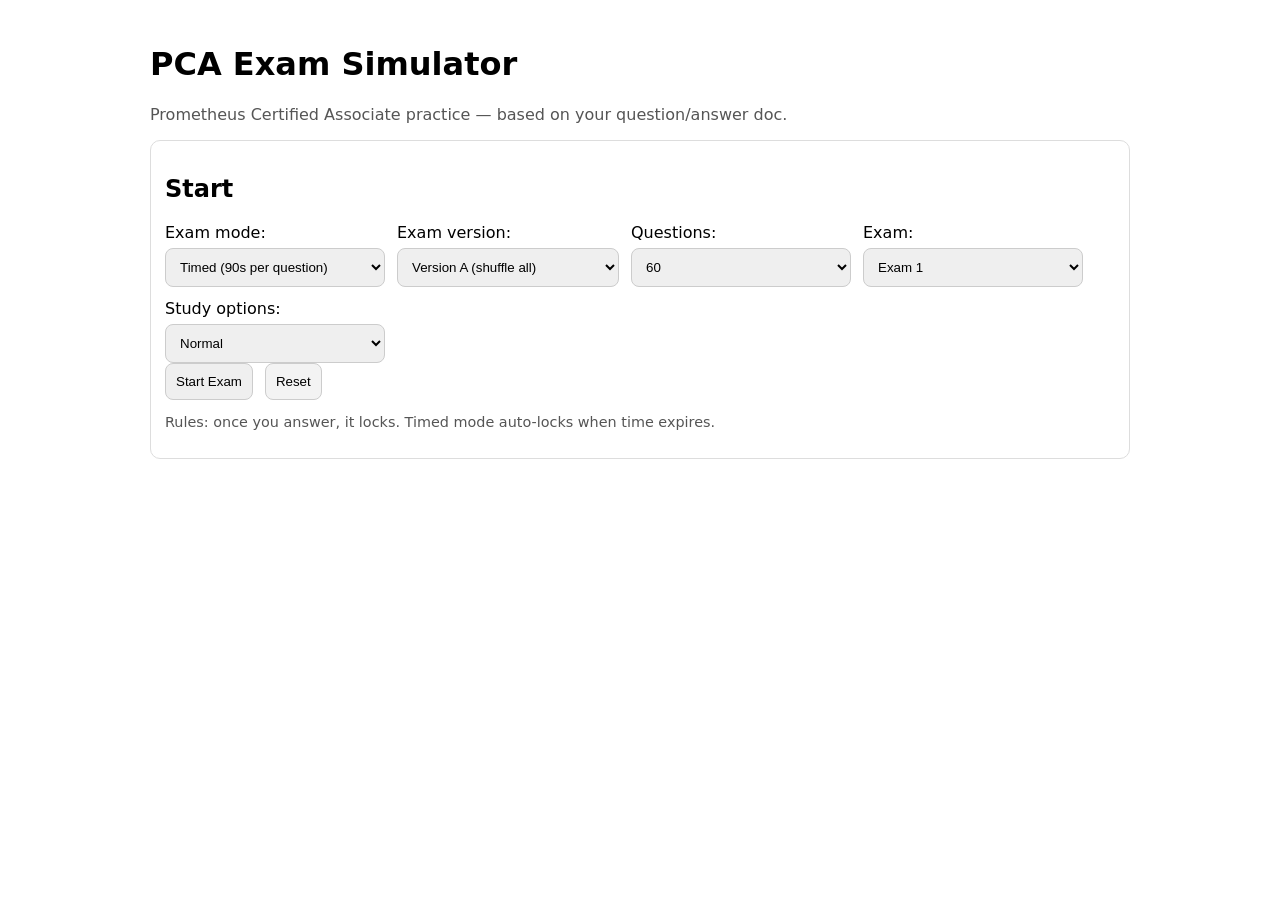
==== index.html @ a1652077 "Add PCA exam simulator (timed/untimed)" ====
<!doctype html>
<html lang="en">
<head>
  <meta charset="utf-8" />
  <meta name="viewport" content="width=device-width,initial-scale=1" />
  <title>PCA Exam Simulator</title>
  <link rel="stylesheet" href="styles.css" />
</head>
<body>
  <header class="wrap">
    <h1>PCA Exam Simulator</h1>
    <p class="muted">Prometheus Certified Associate practice — based on your question/answer doc.</p>

    <section class="card">
      <h2>Start</h2>
      <div class="row">
        <label>
          Exam mode:
          <select id="mode">
            <option value="timed">Timed (90s per question)</option>
            <option value="untimed">Untimed (all questions)</option>
          </select>
        </label>

        <label>
          Exam version:
          <select id="version">
            <option value="A">Version A (shuffle all)</option>
            <option value="B">Version B (shuffle per domain)</option>
          </select>
        </label>

        <label>
          Questions:
          <select id="count">
            <option value="20">20</option>
            <option value="40">40</option>
            <option value="60" selected>60</option>
            <option value="60" selected>60</option>
</select>
        </label>

        <label>
          Exam:
          <select id="examFile">
            <option value="exam1.json" selected>Exam 1</option>
          </select>
        </label>

        <label>
          Study options:
          <select id="studyMode">
            <option value="normal" selected>Normal</option>
            <option value="show_all_answers">Show all answers</option>
            <option value="auto_answer_all">Auto-answer all (correct)</option>
          </select>
        </label>
      </div>

      <div class="row">
        <button id="startBtn">Start Exam</button>
        <button id="resetBtn" class="secondary">Reset</button>
      </div>

      <p class="muted small">
        Rules: once you answer, it locks. Timed mode auto-locks when time expires.
      </p>
    </section>
  </header>

  <main class="wrap">
    <section id="exam" class="hidden"></section>

    <section id="results" class="card hidden"></section>
  </main>

  <script src="app.js"></script>
</body>
</html>
---- styles.css ----
:root { font-family: system-ui, -apple-system, Segoe UI, Roboto, Arial, sans-serif; }
.wrap { max-width: 980px; margin: 0 auto; padding: 16px; }
.hidden { display: none; }
.muted { color: #555; }
.small { font-size: 0.9rem; }

.card {
  border: 1px solid #ddd;
  border-radius: 10px;
  padding: 14px;
  margin: 14px 0;
  background: #fff;
}

.row { display: flex; gap: 12px; flex-wrap: wrap; align-items: center; }
label { display: flex; flex-direction: column; gap: 6px; min-width: 220px; }
select, button { padding: 10px; border-radius: 8px; border: 1px solid #ccc; }
button { cursor: pointer; }
button.secondary { background: #f3f3f3; }

.qcard { border: 1px solid #e3e3e3; border-radius: 10px; padding: 14px; margin: 12px 0; }
.qhead { display: flex; justify-content: space-between; gap: 12px; align-items: baseline; flex-wrap: wrap; }
.timer { font-weight: 700; }
.locked { opacity: 0.85; }
.choices { margin-top: 10px; display: grid; gap: 8px; }
.choice { display: flex; gap: 8px; align-items: flex-start; }

.badge { font-size: 0.85rem; padding: 4px 8px; border-radius: 999px; border: 1px solid #ddd; background: #fafafa; }
.correct { border-color: #18a558; }
.wrong { border-color: #c62828; }

hr { border: none; border-top: 1px solid #eee; margin: 14px 0; }
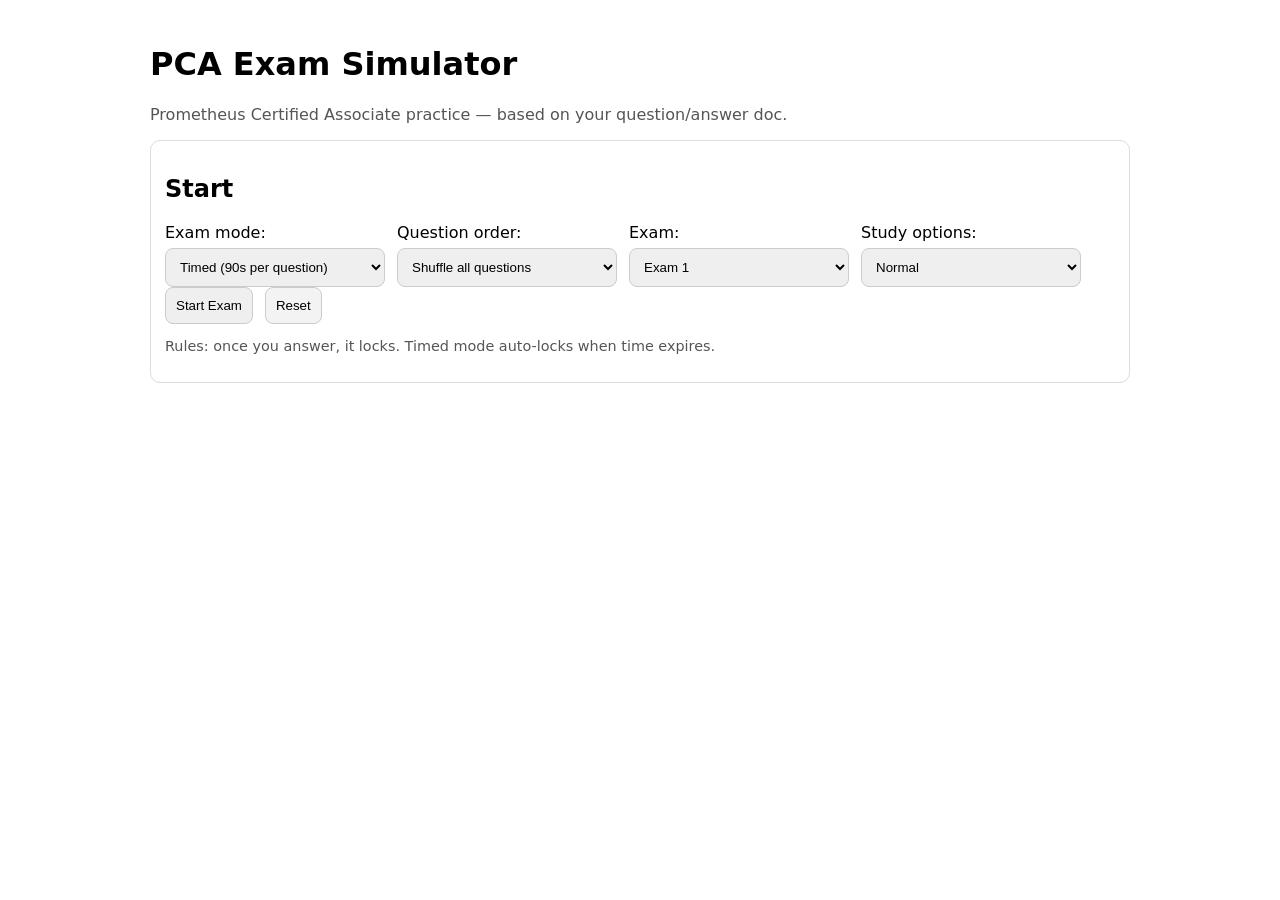
==== commit 66b0bbee: "Add PCA exam simulator (timed/untimed)" ====
--- a/index.html
+++ b/index.html
@@ -23,24 +23,13 @@
         </label>
 
         <label>
-          Exam version:
+          Question order:
           <select id="version">
-            <option value="A">Version A (shuffle all)</option>
-            <option value="B">Version B (shuffle per domain)</option>
+            <option value="A">Shuffle all questions</option>
+            <option value="B">Shuffle per domain</option>
           </select>
         </label>
-
-        <label>
-          Questions:
-          <select id="count">
-            <option value="20">20</option>
-            <option value="40">40</option>
-            <option value="60" selected>60</option>
-            <option value="60" selected>60</option>
-</select>
-        </label>
-
-        <label>
+<label>
           Exam:
           <select id="examFile">
             <option value="exam1.json" selected>Exam 1</option>
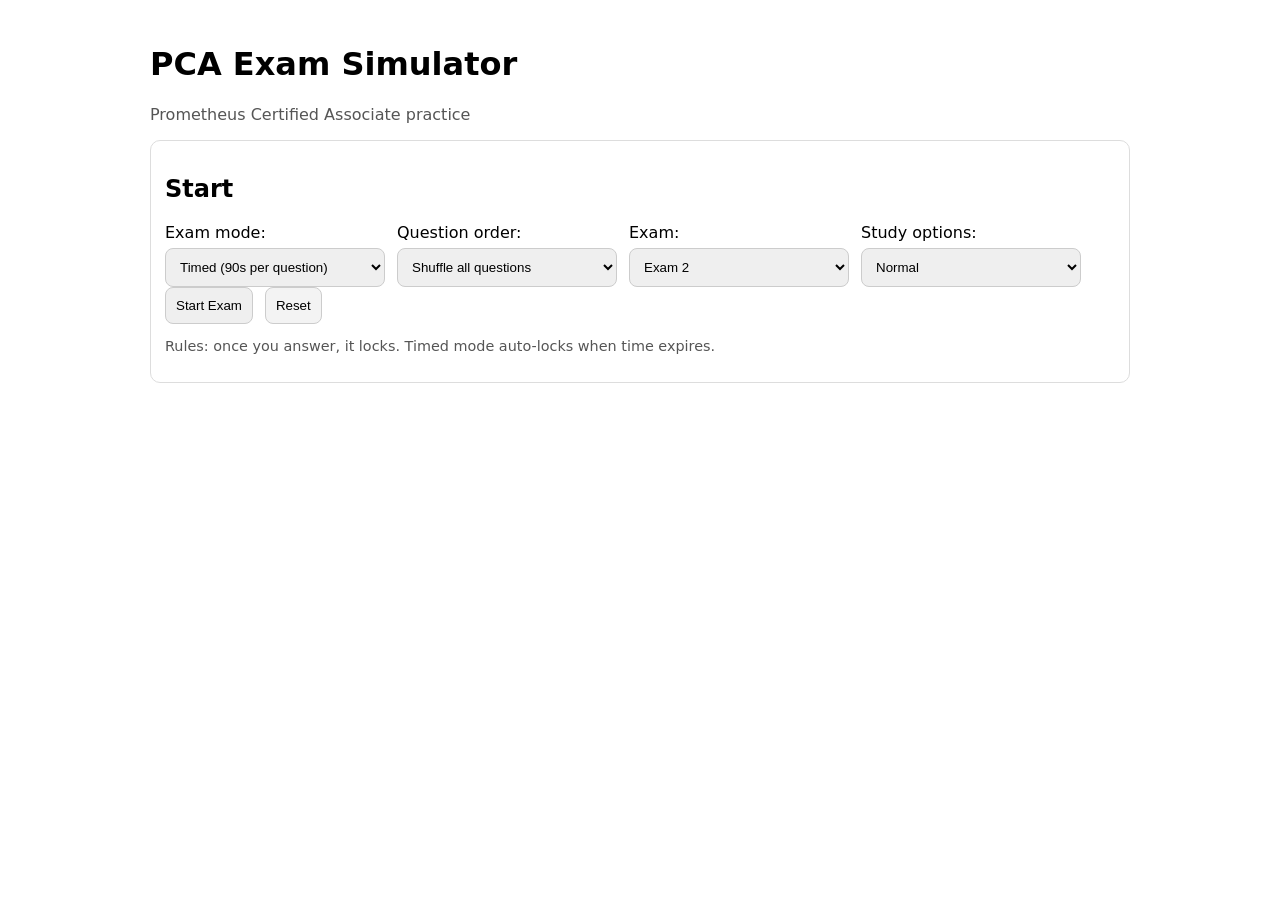
==== commit d5fff088: "Add PCA exam simulator (timed/untimed)" ====
--- a/index.html
+++ b/index.html
@@ -9,7 +9,7 @@
 <body>
   <header class="wrap">
     <h1>PCA Exam Simulator</h1>
-    <p class="muted">Prometheus Certified Associate practice — based on your question/answer doc.</p>
+    <p class="muted">Prometheus Certified Associate practice</p>
 
     <section class="card">
       <h2>Start</h2>
@@ -33,6 +33,7 @@
           Exam:
           <select id="examFile">
             <option value="exam1.json" selected>Exam 1</option>
+            <option value="exam2.json" selected>Exam 2</option>
           </select>
         </label>
 
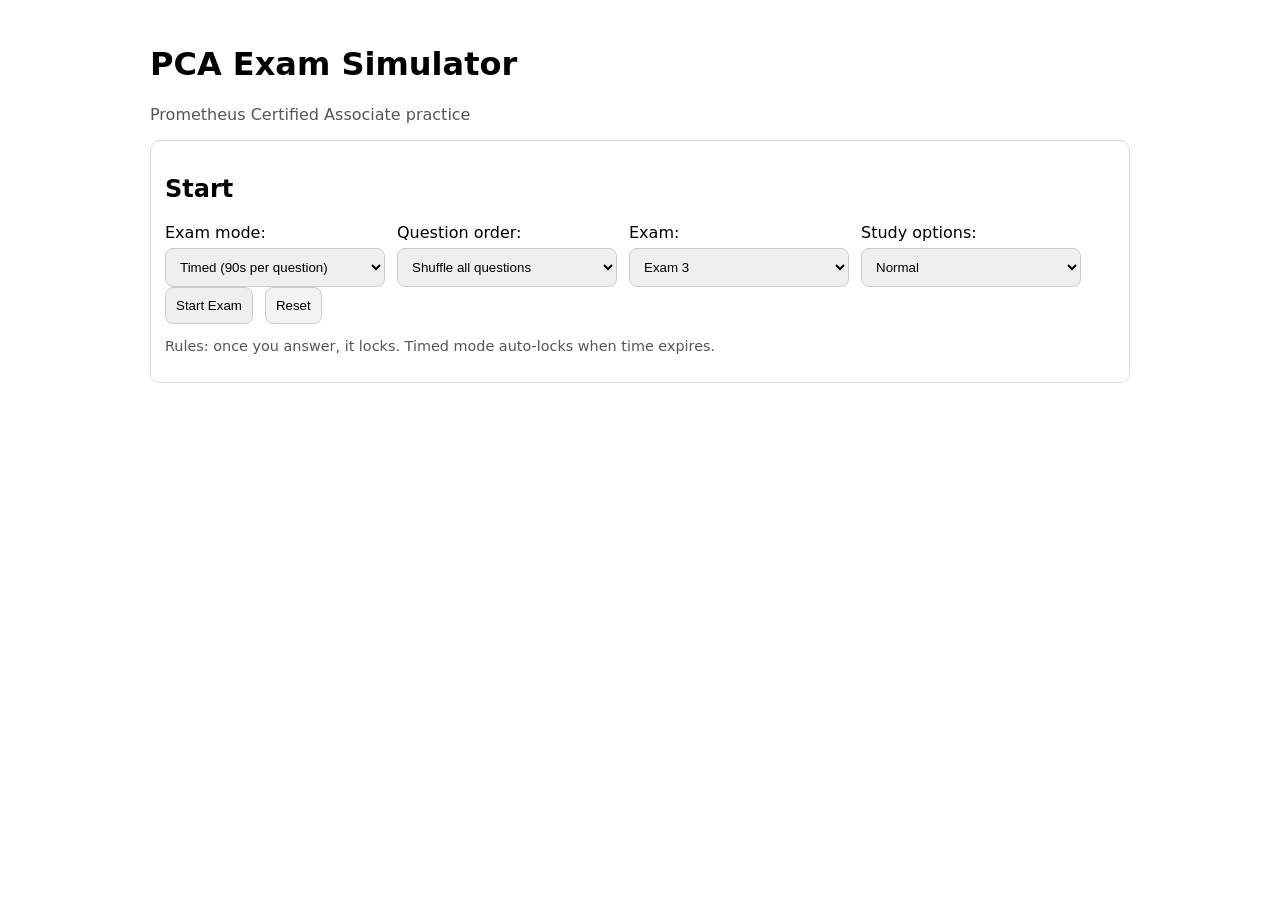
==== commit 3b703fdb: "Add PCA exam simulator (timed/untimed)" ====
--- a/index.html
+++ b/index.html
@@ -34,6 +34,7 @@
           <select id="examFile">
             <option value="exam1.json" selected>Exam 1</option>
             <option value="exam2.json" selected>Exam 2</option>
+            <option value="exam3.json" selected>Exam 3</option>
           </select>
         </label>
 
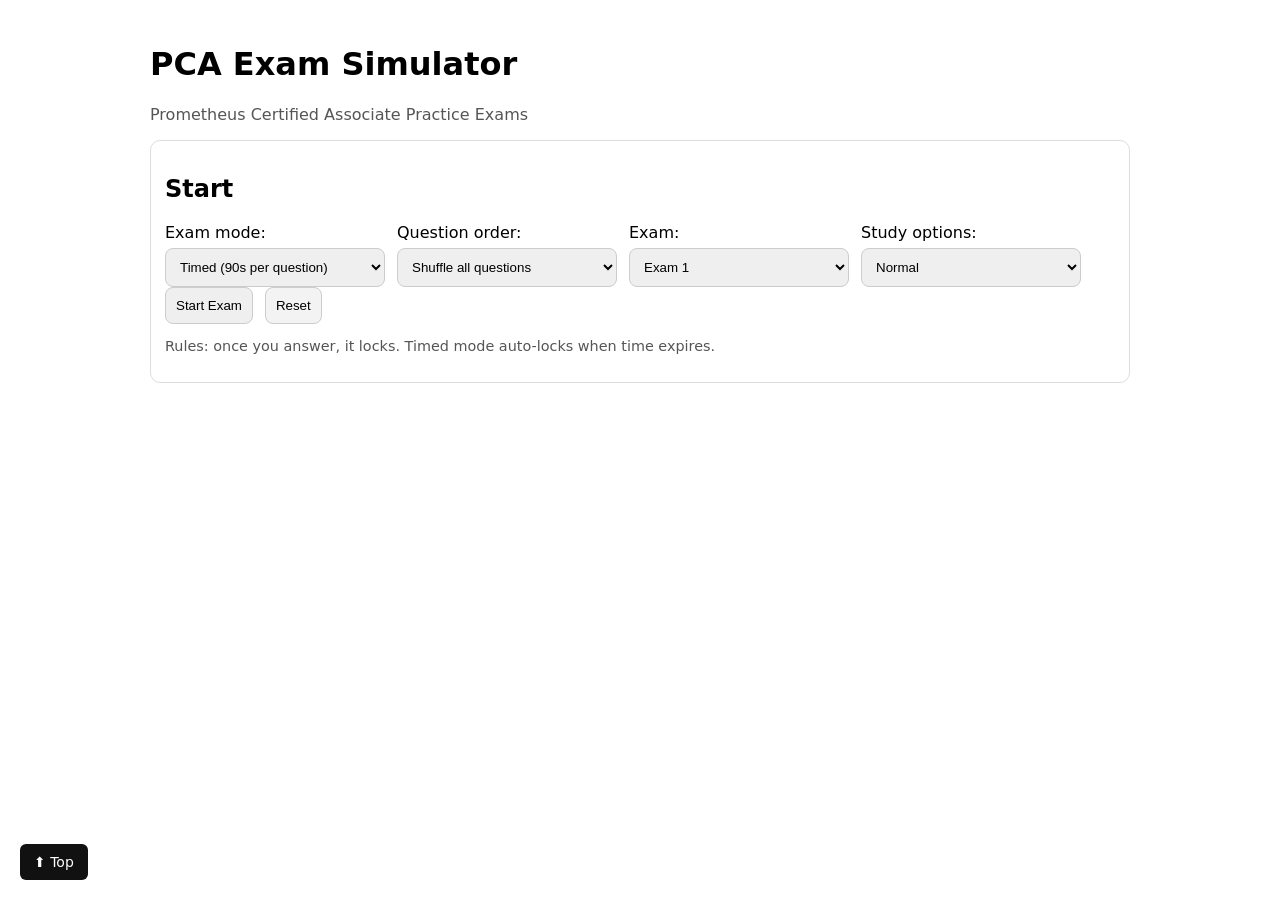
==== commit 589d1738: "Add PCA exam simulator (timed/untimed)" ====
--- a/index.html
+++ b/index.html
@@ -9,7 +9,7 @@
 <body>
   <header class="wrap">
     <h1>PCA Exam Simulator</h1>
-    <p class="muted">Prometheus Certified Associate practice</p>
+    <p class="muted">Prometheus Certified Associate Practice Exams</p>
 
     <section class="card">
       <h2>Start</h2>
@@ -33,8 +33,8 @@
           Exam:
           <select id="examFile">
             <option value="exam1.json" selected>Exam 1</option>
-            <option value="exam2.json" selected>Exam 2</option>
-            <option value="exam3.json" selected>Exam 3</option>
+            <option value="exam2.json">Exam 2</option>
+            <option value="exam3.json">Exam 3</option>
           </select>
         </label>
 
@@ -65,6 +65,26 @@
     <section id="results" class="card hidden"></section>
   </main>
 
-  <script src="app.js"></script>
+  <script src="app.js" defer></script>
+</script>
+
+<!-- Floating Controls -->
+<a href="#" id="backToTop"
+   style="position:fixed; bottom:20px; left:20px;
+          background:#111; color:#fff; padding:10px 14px;
+          text-decoration:none; border-radius:6px;
+          font-size:14px; z-index:9999;">
+  ⬆ Top
+</a>
+
+<button class="finishExamFloating" type="button"
+        style="display:none; position:fixed; bottom:20px; right:20px;
+               background:#0d6efd; color:#fff; padding:10px 16px;
+               border:none; border-radius:6px;
+               font-size:14px; cursor:pointer;
+               z-index:9999;">
+  Finish Exam
+</button>
+
 </body>
 </html>
